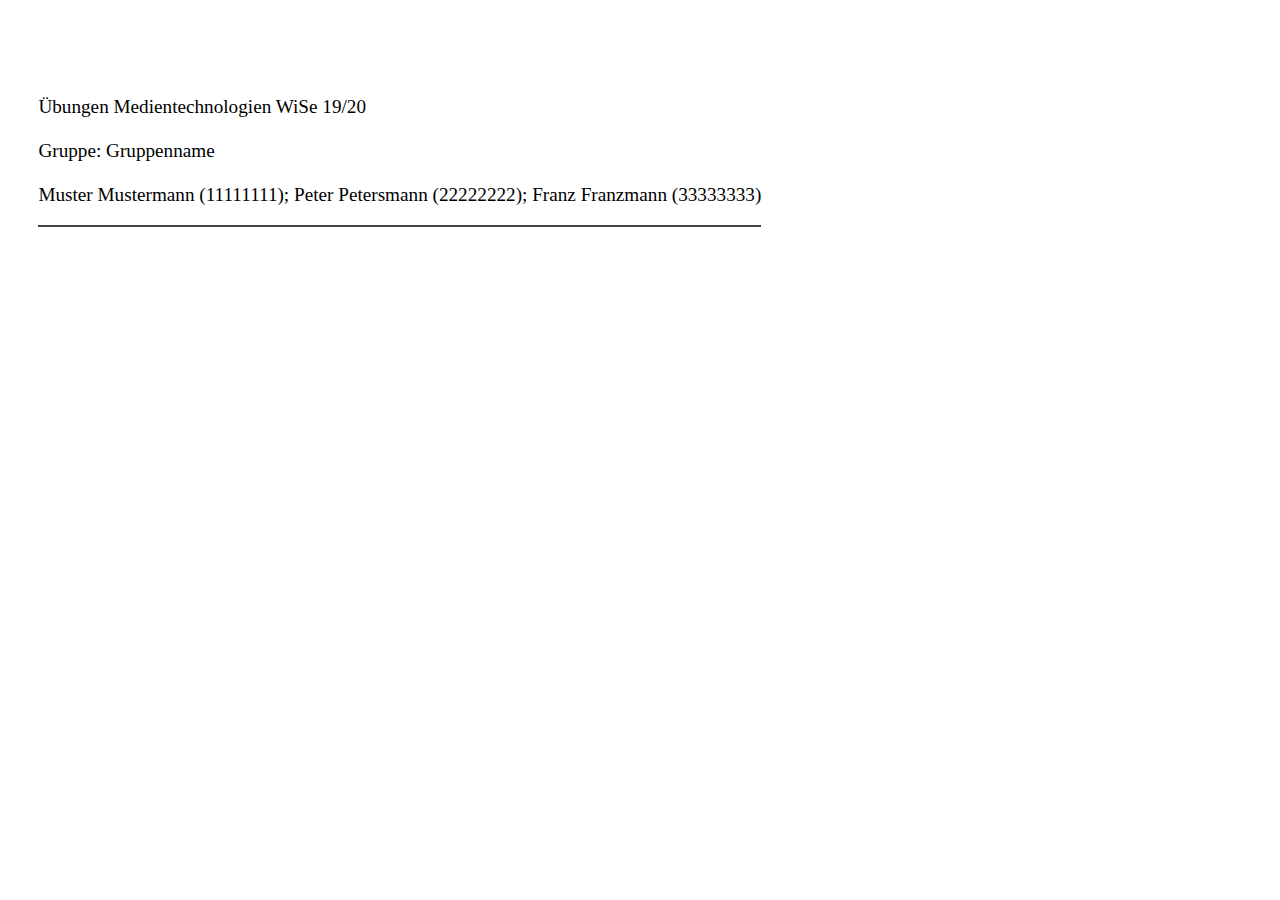
==== home.html @ c3d36034 "website template" ====
<html>
<head>
<title></title>
<link rel="stylesheet" type="text/css" href="format.css">
        <style type="text/css">
        <!--
                 a:link {font-family:Arial;        font-size:10pt;        text-decoration:none;}
                a:visited {font-family:Arial; font-size:10pt; text-decoration:none;}
                a:hover {color:#FF3333; text-decoration:none; font-weight:normal; font-size:10pt;}
        //-->
        </style>
        <meta charset="utf-8">
</head>

<body>

<div id="Kontakt">
         <p>&Uuml;bungen Medientechnologien WiSe 19/20
         <br><br>Gruppe: Gruppenname
         <br><br>Muster Mustermann (11111111); Peter Petersmann (22222222); Franz Franzmann (33333333)</p>
         <hr color=#444444 size="2">
</div>

</body>
</html>
---- format.css ----
#Kontakt
  {
    position:absolute;
    top:4em;left:2em;
    margin-left:0em;
    font: normal 120% Berlin Sans FB;
    color:#000000;
  }

  #Links
  {
    position:absolute;
    top:1em;left:3em;
  }

  #Linie_H1
  {
    position:absolute;
    top:0em;left:1em;
  }

  #Linie_H2
  {
    position:absolute;
    top:28em;left:1em;
   }

  #Inhalt_1
  {
    position:relative;
    margin-top:0em;margin-left:0em;
    background-color:#ffffff;
  }

  #Inhalt_2
  {
    position:relative;
    background-color:#7A501B;

  }

  #Navigation
  {
    position:absolute;
    top: 10em; left:5em;
    font: normal 60% Berlin Sans FB;
   }


  #Navigation a:link {
    font: normal 100% Berlin Sans FB;
    color:#ffffff;
  }
  #Navigation a:visited {
    font: normal 100% Berlin Sans FB;
    color:#F5F6CE;
  }
  #Navigation a:hover {
    font: normal 100% Berlin Sans FB;
    color:#888888;
  }
  #Navigation a:active {
    font: normal 100% Berlin Sans FB;
    color:#ffffff;
  }

  a:link {
    font: normal 100% Berlin Sans FB;
    color:#7A501B;
  }
  a:visited {
    font: normal 100% Berlin Sans FB;
    color:#7A501B;
  }
  a:hover {
    font: normal 100% Berlin Sans FB;
    color:#CC8B3C;
  }
  a:active {
    font: normal 100% Berlin Sans FB;
    color:#ffff00;
  }


  h1
  {
    font: normal 140% Berlin Sans FB;
    color:#000000;
    left:5em;
  }

  h2
  {
    font: normal 120% Berlin Sans FB;
    color:#000000;
    left:5em;
  }

  h3
  {
    font: normal 110% Berlin Sans FB;
    color:#000000;
    left:5em;
  }

  h
  {
    font: normal 100% Berlin Sans FB;
    color:#F5F6CE;
  }

  ol
  {
    font: normal 100% Berlin Sans FB;
    color:#F5F6CE;
  }
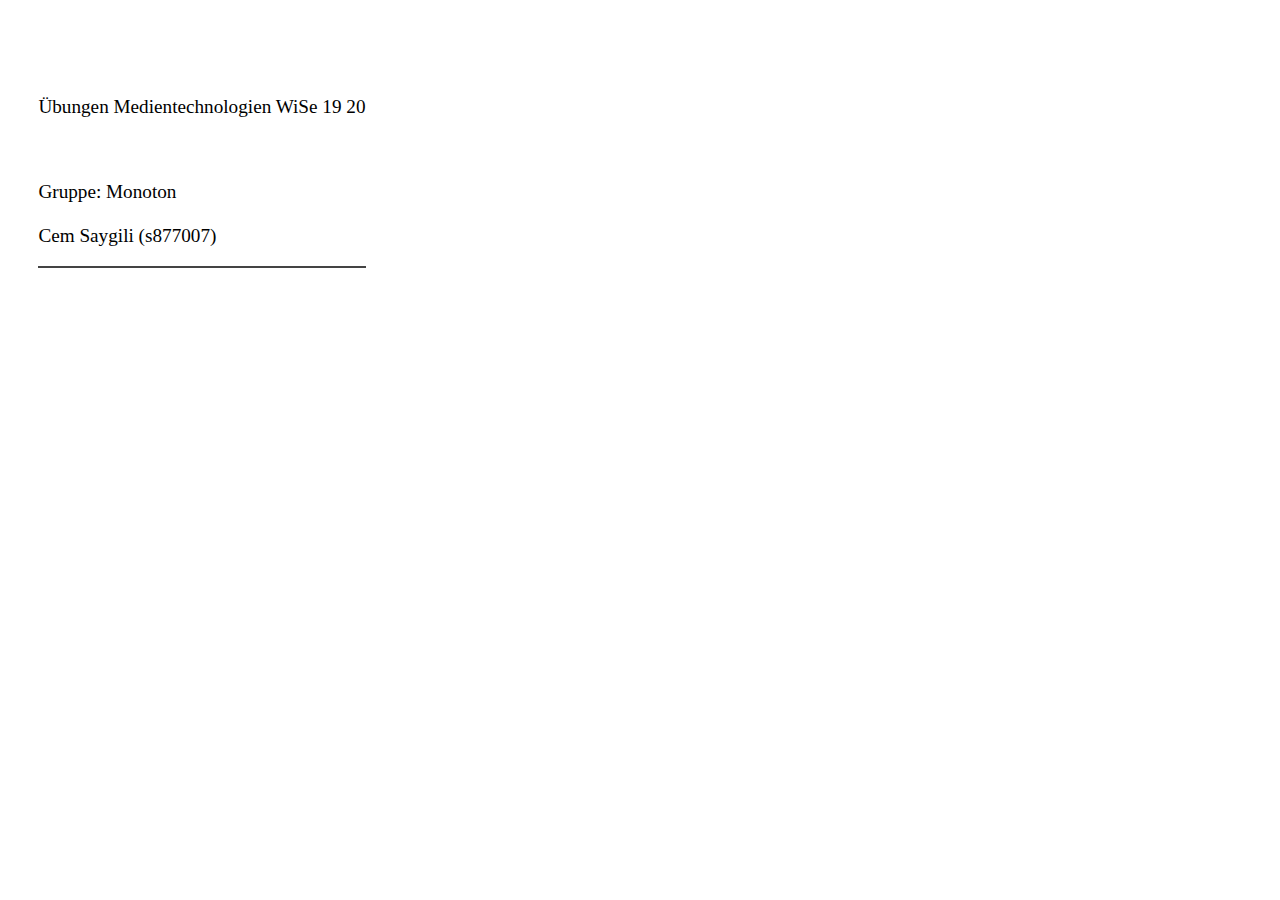
==== commit 15f24660: "edited home.html" ====
--- a/home.html
+++ b/home.html
@@ -15,11 +15,11 @@
 <body>
 
 <div id="Kontakt">
-         <p>&Uuml;bungen Medientechnologien WiSe 19/20
-         <br><br>Gruppe: Gruppenname
-         <br><br>Muster Mustermann (11111111); Peter Petersmann (22222222); Franz Franzmann (33333333)</p>
+         <p>&Uuml;bungen Medientechnologien WiSe 19 20 </p>
+         <br><br>Gruppe: Monoton
+         <br><br>Cem Saygili (s877007)</p>
          <hr color=#444444 size="2">
 </div>
 
 </body>
-</html>+</html>
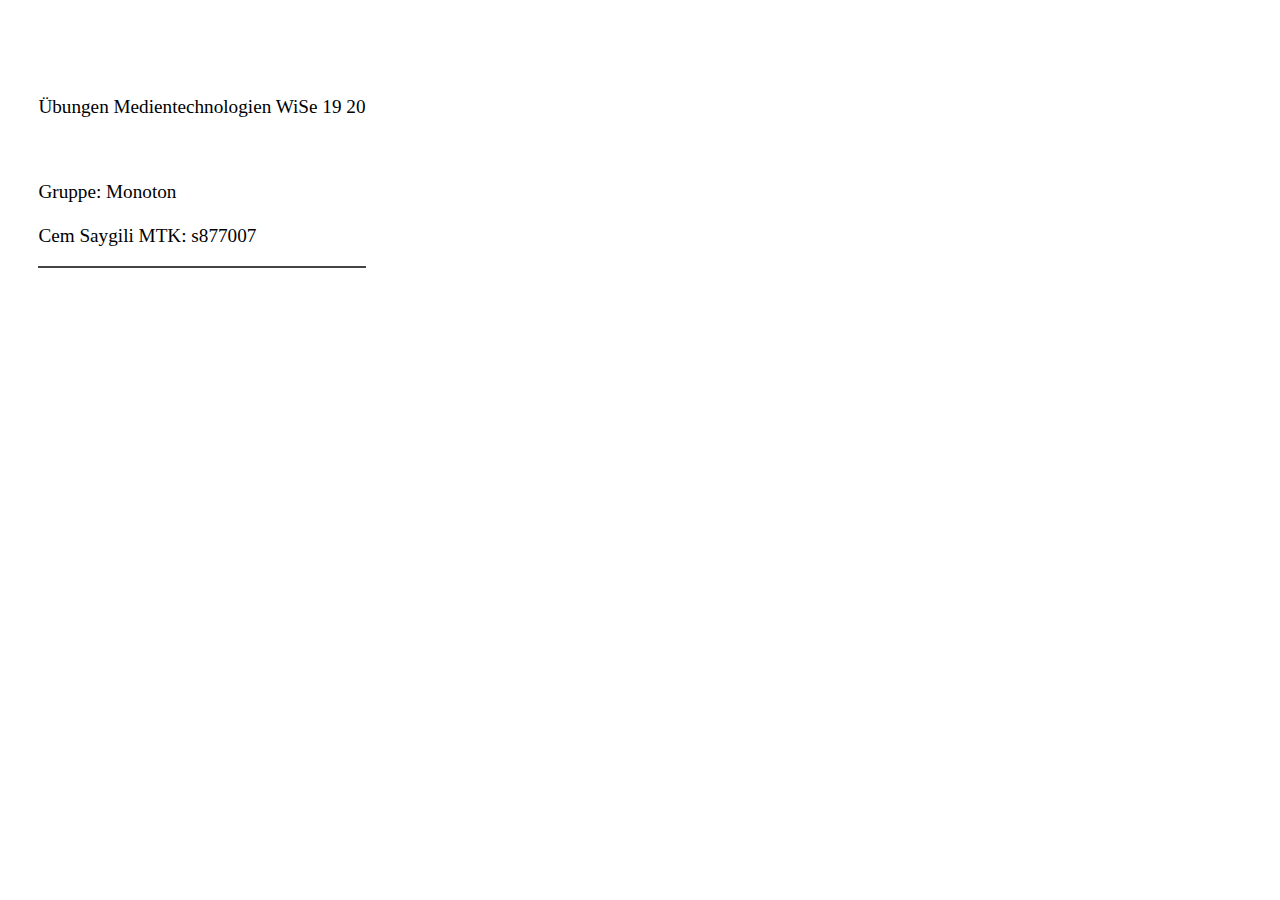
==== commit 1b60350f: "Übung 1" ====
--- a/home.html
+++ b/home.html
@@ -17,7 +17,7 @@
 <div id="Kontakt">
          <p>&Uuml;bungen Medientechnologien WiSe 19 20 </p>
          <br><br>Gruppe: Monoton
-         <br><br>Cem Saygili (s877007)</p>
+         <br><br>Cem Saygili MTK: s877007 </p>
          <hr color=#444444 size="2">
 </div>
 
